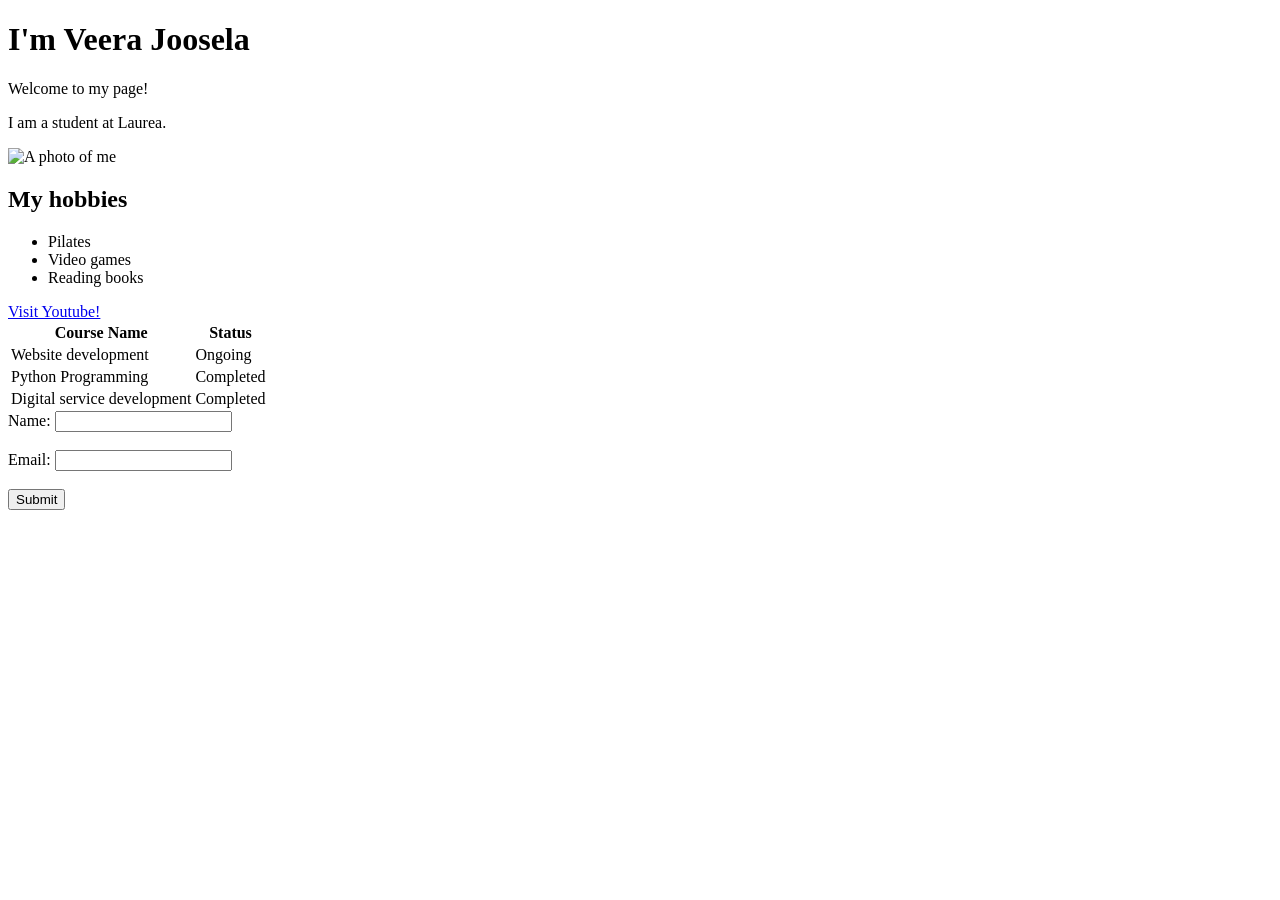
==== index.html @ ca289e14 "moved index.html and image to root for github pages" ====
<!DOCTYPE html>
    <html lang="en">
        <head>
            <title>My First HTML Page</title>
        </head>
        <body>
            <h1>I'm Veera Joosela</h1>
            <p>Welcome to my page!</p>
            <p>I am a student at Laurea.</p>
            <img src="Kuva.jpg" alt="A photo of me" width="200">
            <h2>My hobbies</h2>
            <ul>
                <li>Pilates</li>
                <li>Video games</li>
                <li>Reading books</li>
            </ul>
            <a href="https://www.youtube.com/">Visit Youtube!</a>
            <table>
                <tr>
                    <th>Course Name</th>
                    <th>Status</th>
                </tr>
                <tr>
                    <td>Website development</td>
                    <td>Ongoing</td>
                </tr>
                <tr>
                    <td>Python Programming</td>
                    <td>Completed</td>
                </tr>
                <tr>
                    <td>Digital service development</td>
                    <td>Completed</td>
                </tr>
            </table>
            <form>
                <label for="name">Name:</label>
                <input type="text" id="name" name="name"><br><br>
                <label for="email">Email:</label>
                <input type="email" id="email" name="email"><br><br>
                <input type="submit" value="Submit">
            </form>
        </body>
    </html>
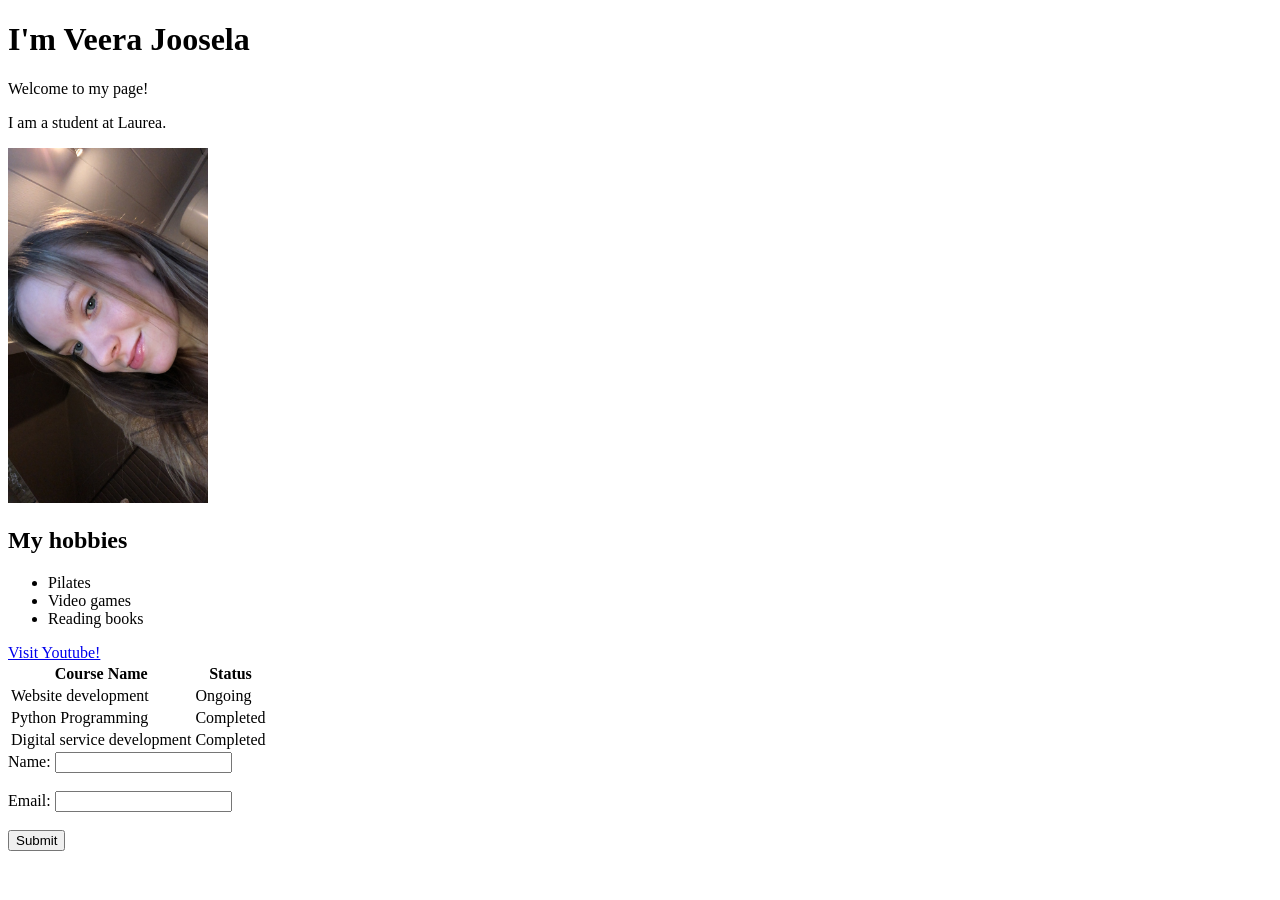
==== commit 59e9db65: "validated" ====
--- a/index.html
+++ b/index.html
@@ -7,12 +7,12 @@
             <h1>I'm Veera Joosela</h1>
             <p>Welcome to my page!</p>
             <p>I am a student at Laurea.</p>
-            <img src="Kuva.jpg" alt="A photo of me" width="200">
+            <img src="Kuva.JPG" alt="A photo of me" width="200">
             <h2>My hobbies</h2>
             <ul>
                 <li>Pilates</li>
                 <li>Video games</li>
-                <li>Reading books</li>
+                <li>Reading books</lis>
             </ul>
             <a href="https://www.youtube.com/">Visit Youtube!</a>
             <table>
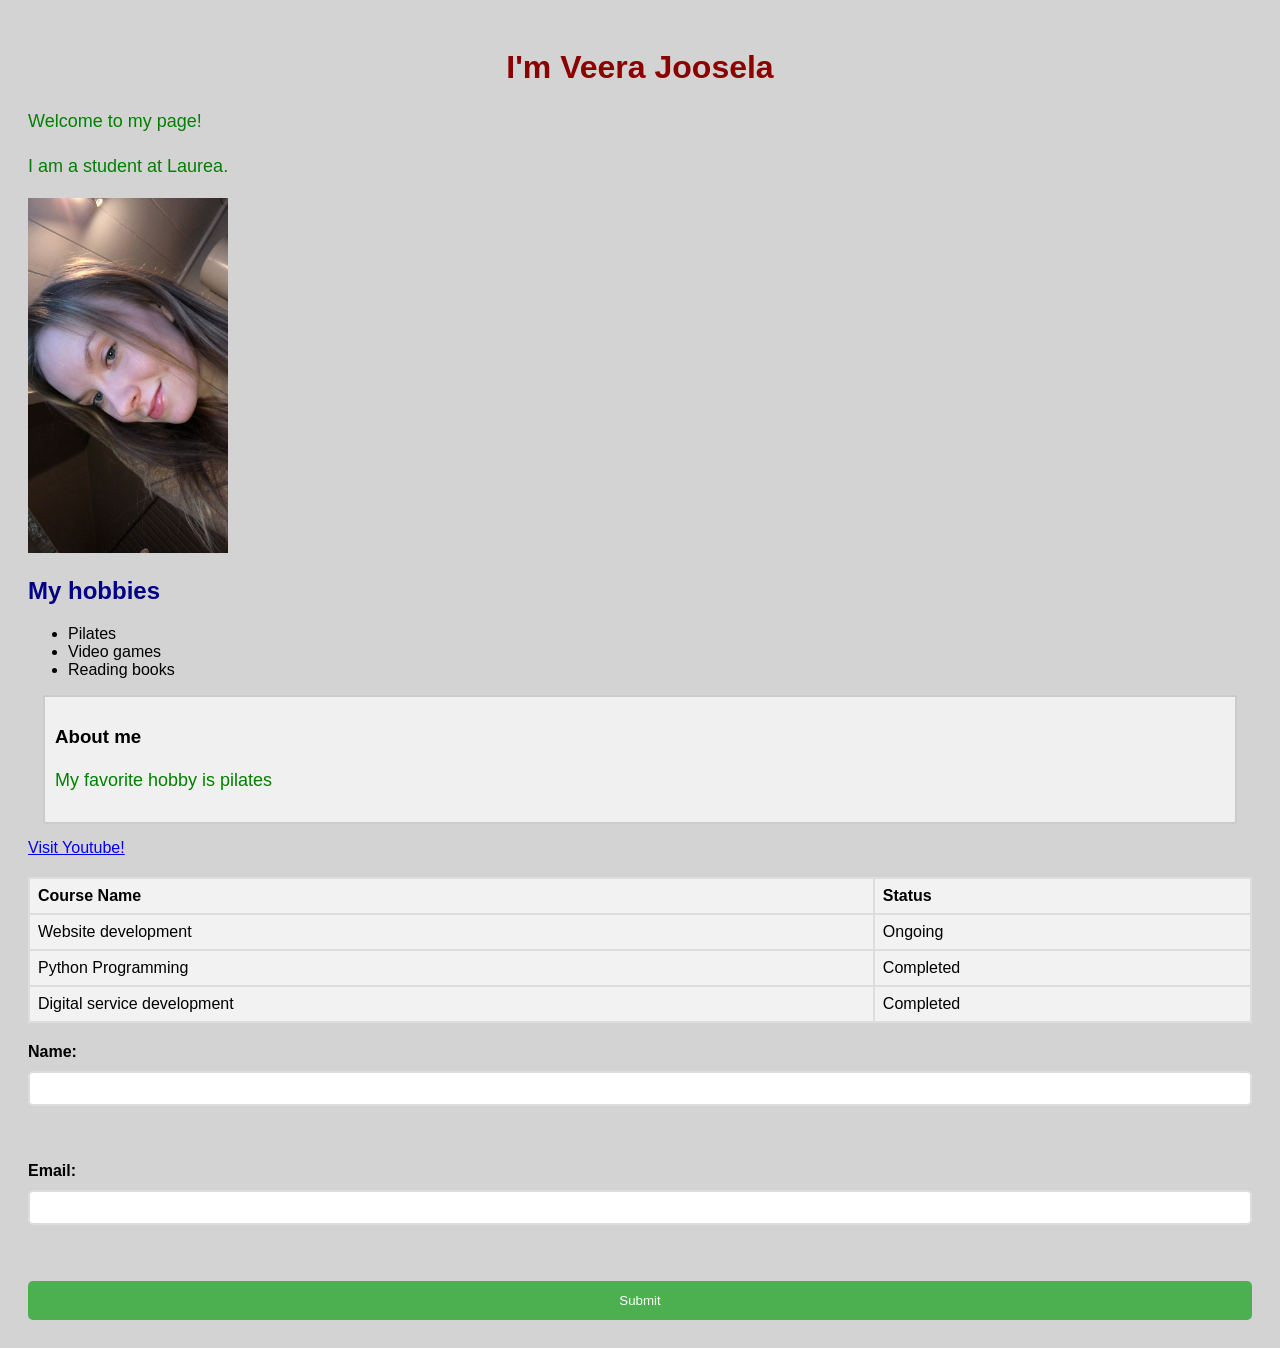
==== commit 19ef1471: "moved" ====
--- a/index.html
+++ b/index.html
@@ -2,9 +2,74 @@
     <html lang="en">
         <head>
             <title>My First HTML Page</title>
+            <link rel="stylesheet" href="style.css">
+            <style>
+                p {
+                    color: green;
+                    font-size: 18px;
+                    line-height: 1.5;
+                }
+                body {
+                    background-color: lightgray;
+                    font-family: Arial, sans-serif;
+                    padding: 20px;
+                }
+                h2 {
+                    font-size: 1.5em;
+                    color: darkblue;
+                    text-align: left;
+                }
+                .content-box {
+                    padding: 10px;
+                    margin: 15px;
+                    background-color: #f0f0f0;
+                    border: 2px solid #ccc;
+                }
+                table {
+                    width: 100%;
+                    border-collapse: collapse;
+                    margin: 20px 0;
+                    font-family: Arial, sans-serif;
+                }
+                th, td {
+                    background-color: #f2f2f2;
+                    border: 2px solid #ddd;
+                    padding: 8px;
+                    text-align: left;
+                }
+                th {
+                    background-color: #f2f2f2;
+                    color: black;
+                    text-align: left;
+                }
+                form {
+                    display: flex;
+                    flex-direction: column;
+                    gap: 10px;
+                }
+                label {
+                    font-weight: bold;
+                }
+                input[type="text"], input[type="email"] {
+                    padding: 8px;
+                    border: 2px solid #ddd;
+                    border-radius: 5px;
+                }
+                input[type="submit"] {
+                    background-color: #4CAF50;
+                    color: white;
+                    padding: 12px;
+                    border: none;
+                    border-radius: 5px;
+                    cursor: pointer;
+                }
+                input[type="submit"]:hover {
+                    background-color: #45a049;
+                }
+            </style>
         </head>
         <body>
-            <h1>I'm Veera Joosela</h1>
+            <h1 style="color: darkred; text-align: center">I'm Veera Joosela</h1>
             <p>Welcome to my page!</p>
             <p>I am a student at Laurea.</p>
             <img src="Kuva.JPG" alt="A photo of me" width="200">
@@ -12,8 +77,12 @@
             <ul>
                 <li>Pilates</li>
                 <li>Video games</li>
-                <li>Reading books</lis>
+                <li>Reading books</li>
             </ul>
+            <div class="content-box">
+                <h3>About me</h3>
+                <p>My favorite hobby is pilates</p>
+            </div>
             <a href="https://www.youtube.com/">Visit Youtube!</a>
             <table>
                 <tr>
